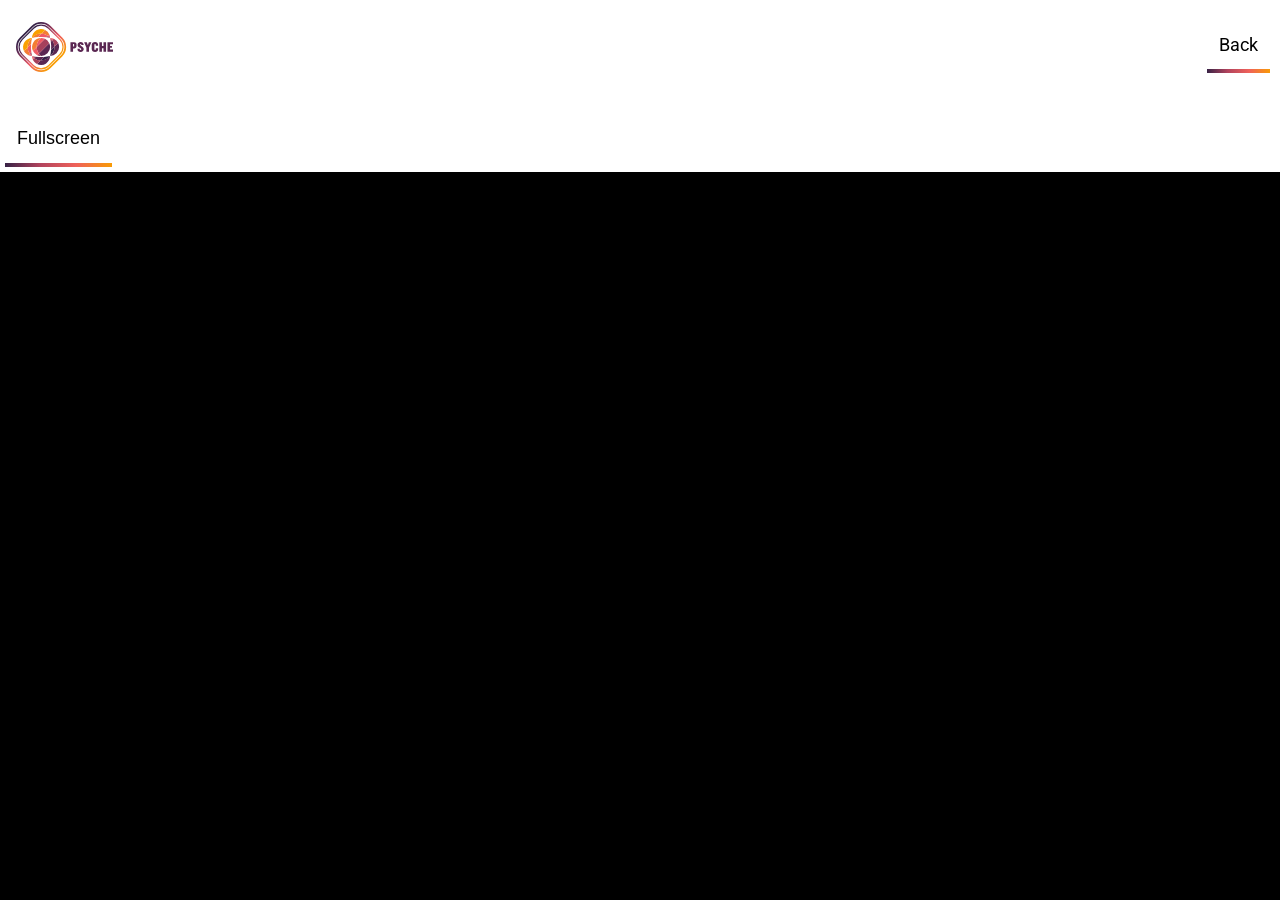
==== index.html @ 3dac9cd0 "Add index entrypoint for GitHub Pages Made-with: Cursor" ====
<!DOCTYPE html>
<html lang="en">
  <head>
    <meta charset="UTF-8">
    <meta http-equiv="refresh" content="0; url=year-on-psyche.html">
    <meta name="viewport" content="width=device-width, initial-scale=1.0">
    <title>Redirecting...</title>
  </head>
  <body>
    <p>Redirecting to <a href="year-on-psyche.html">year-on-psyche.html</a>...</p>
  </body>
</html>
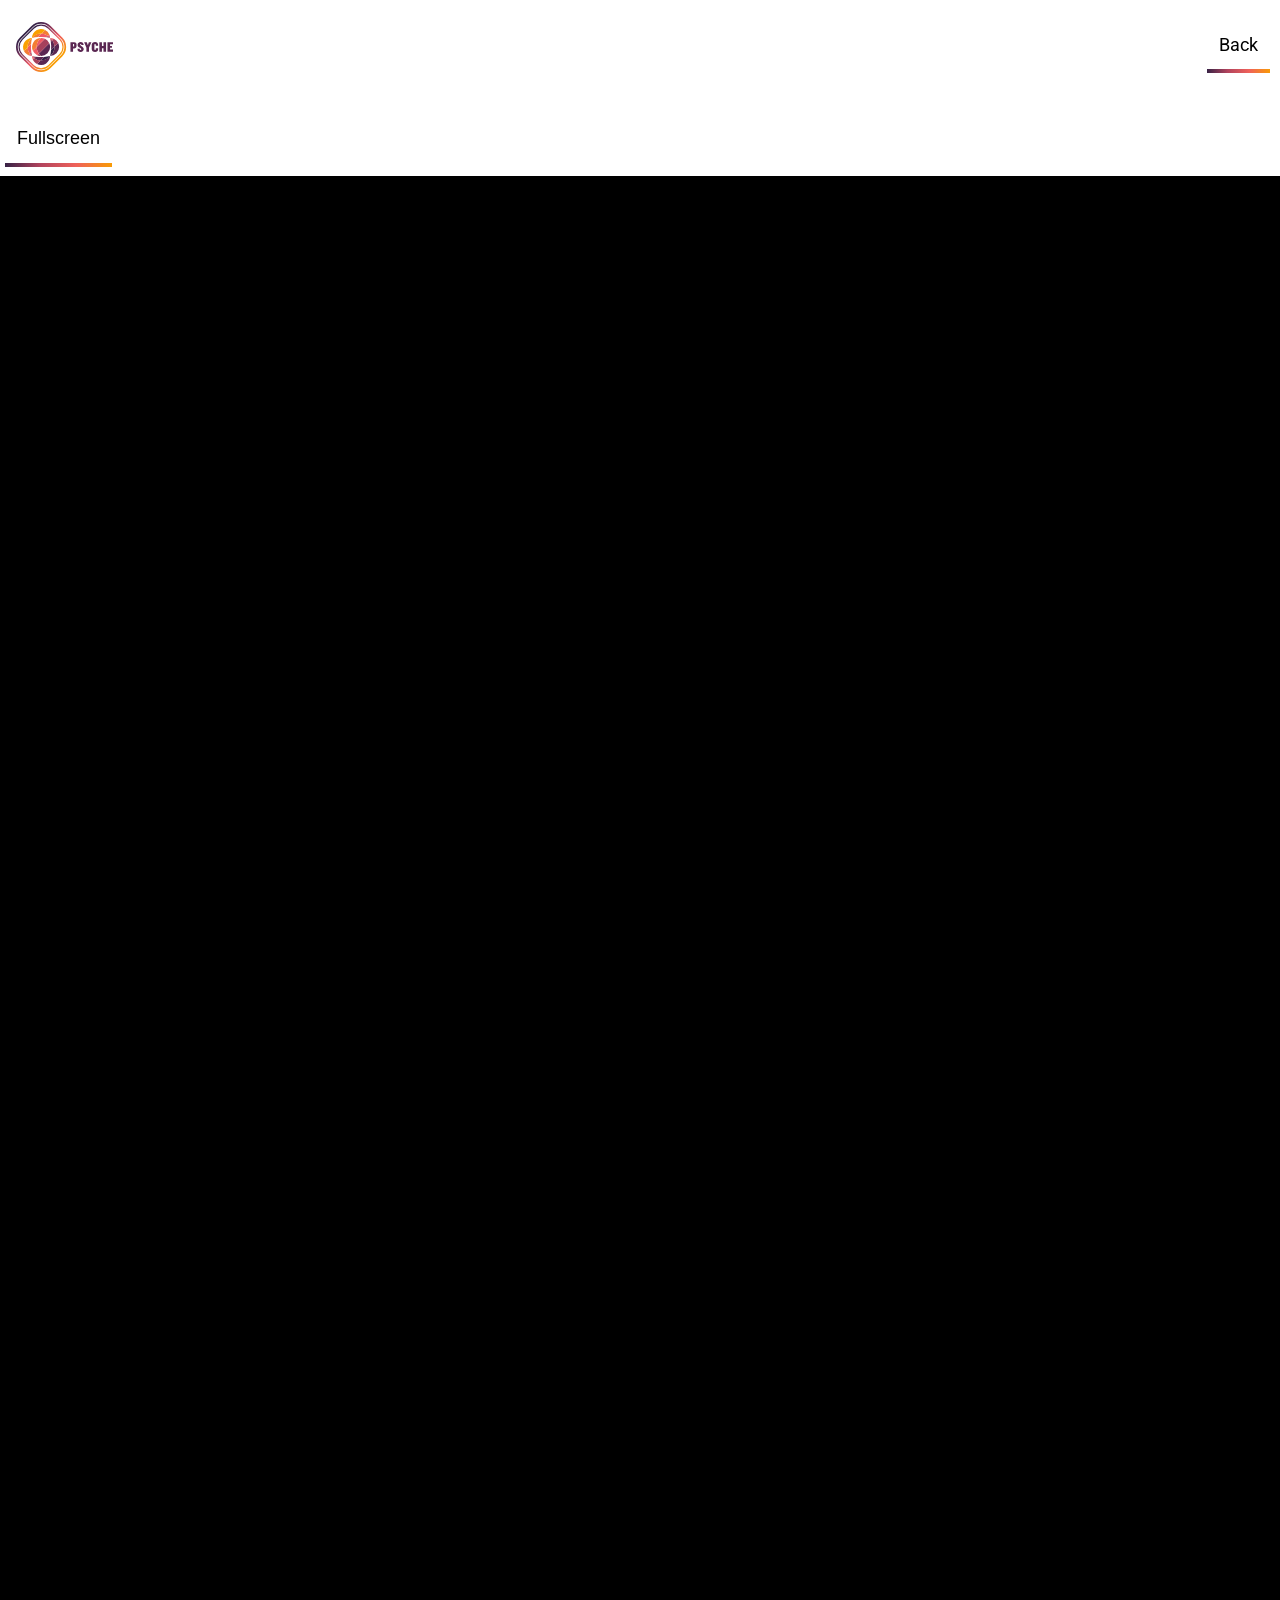
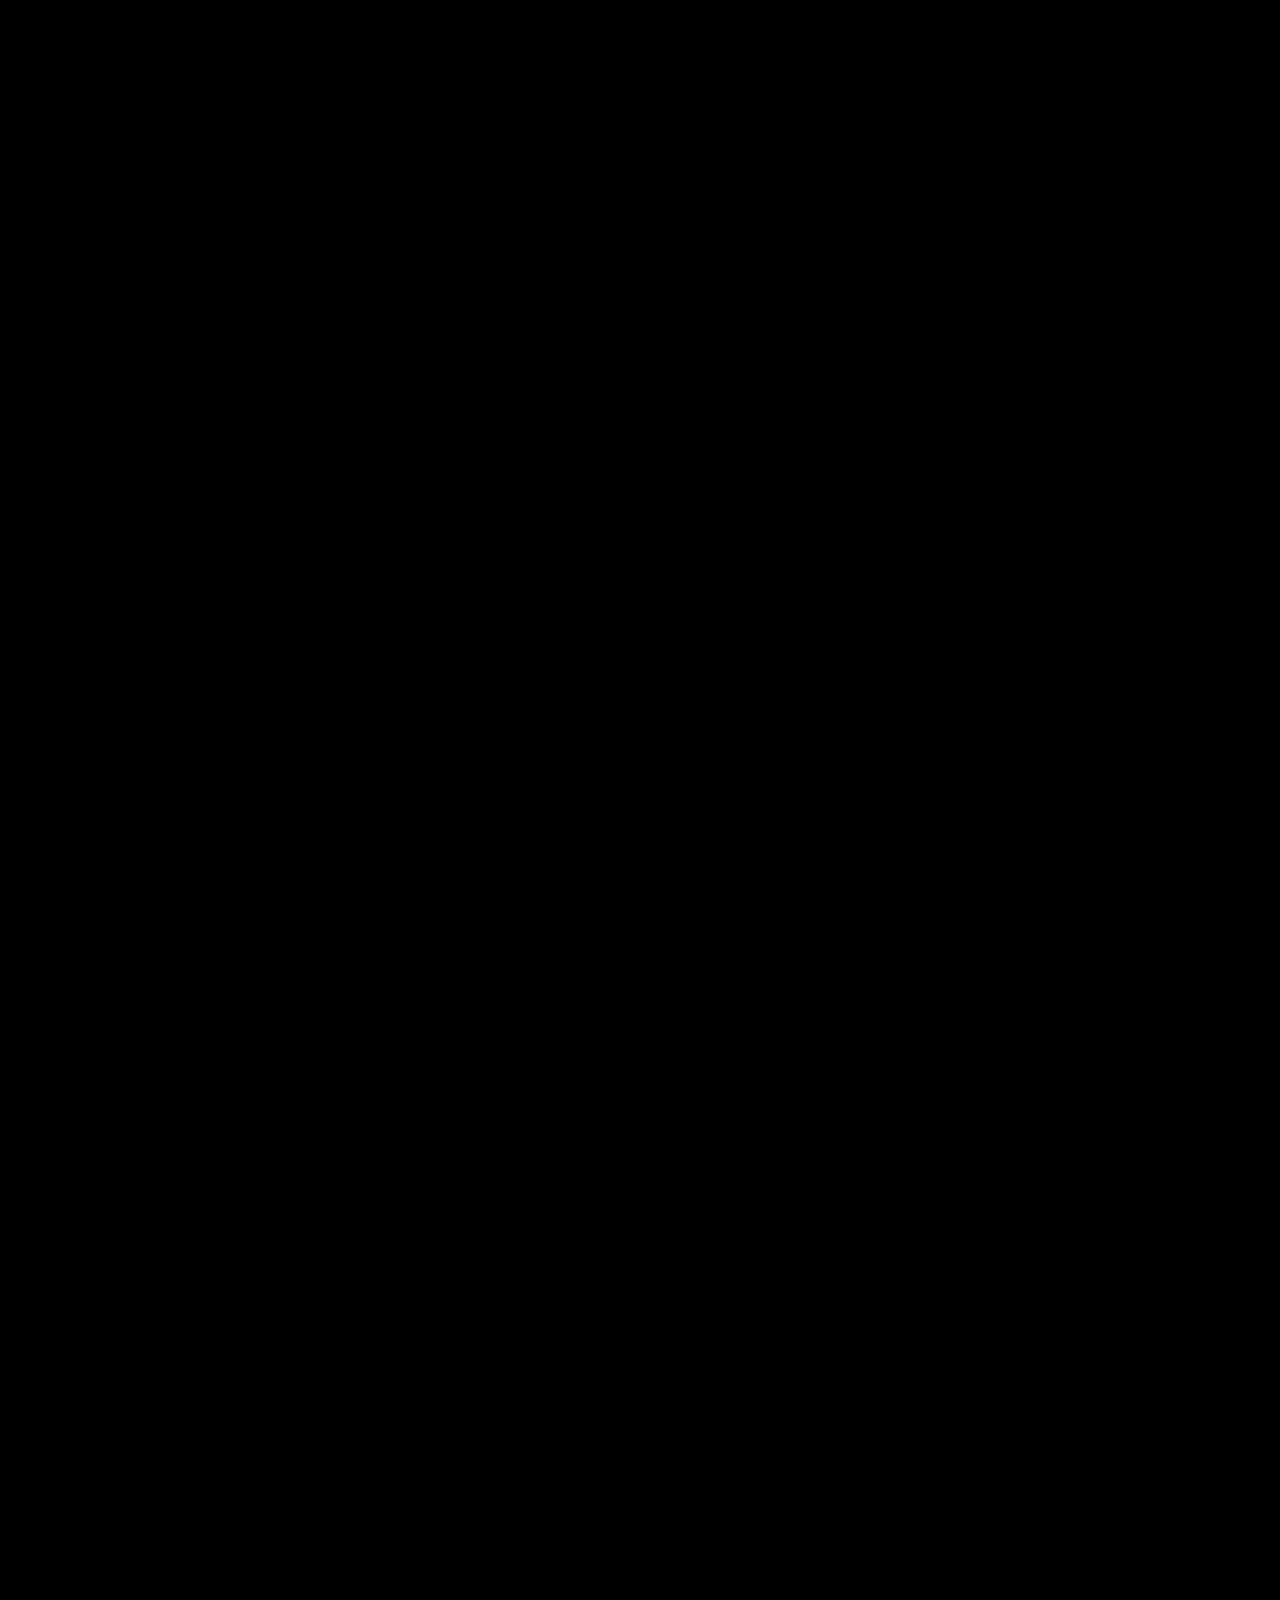
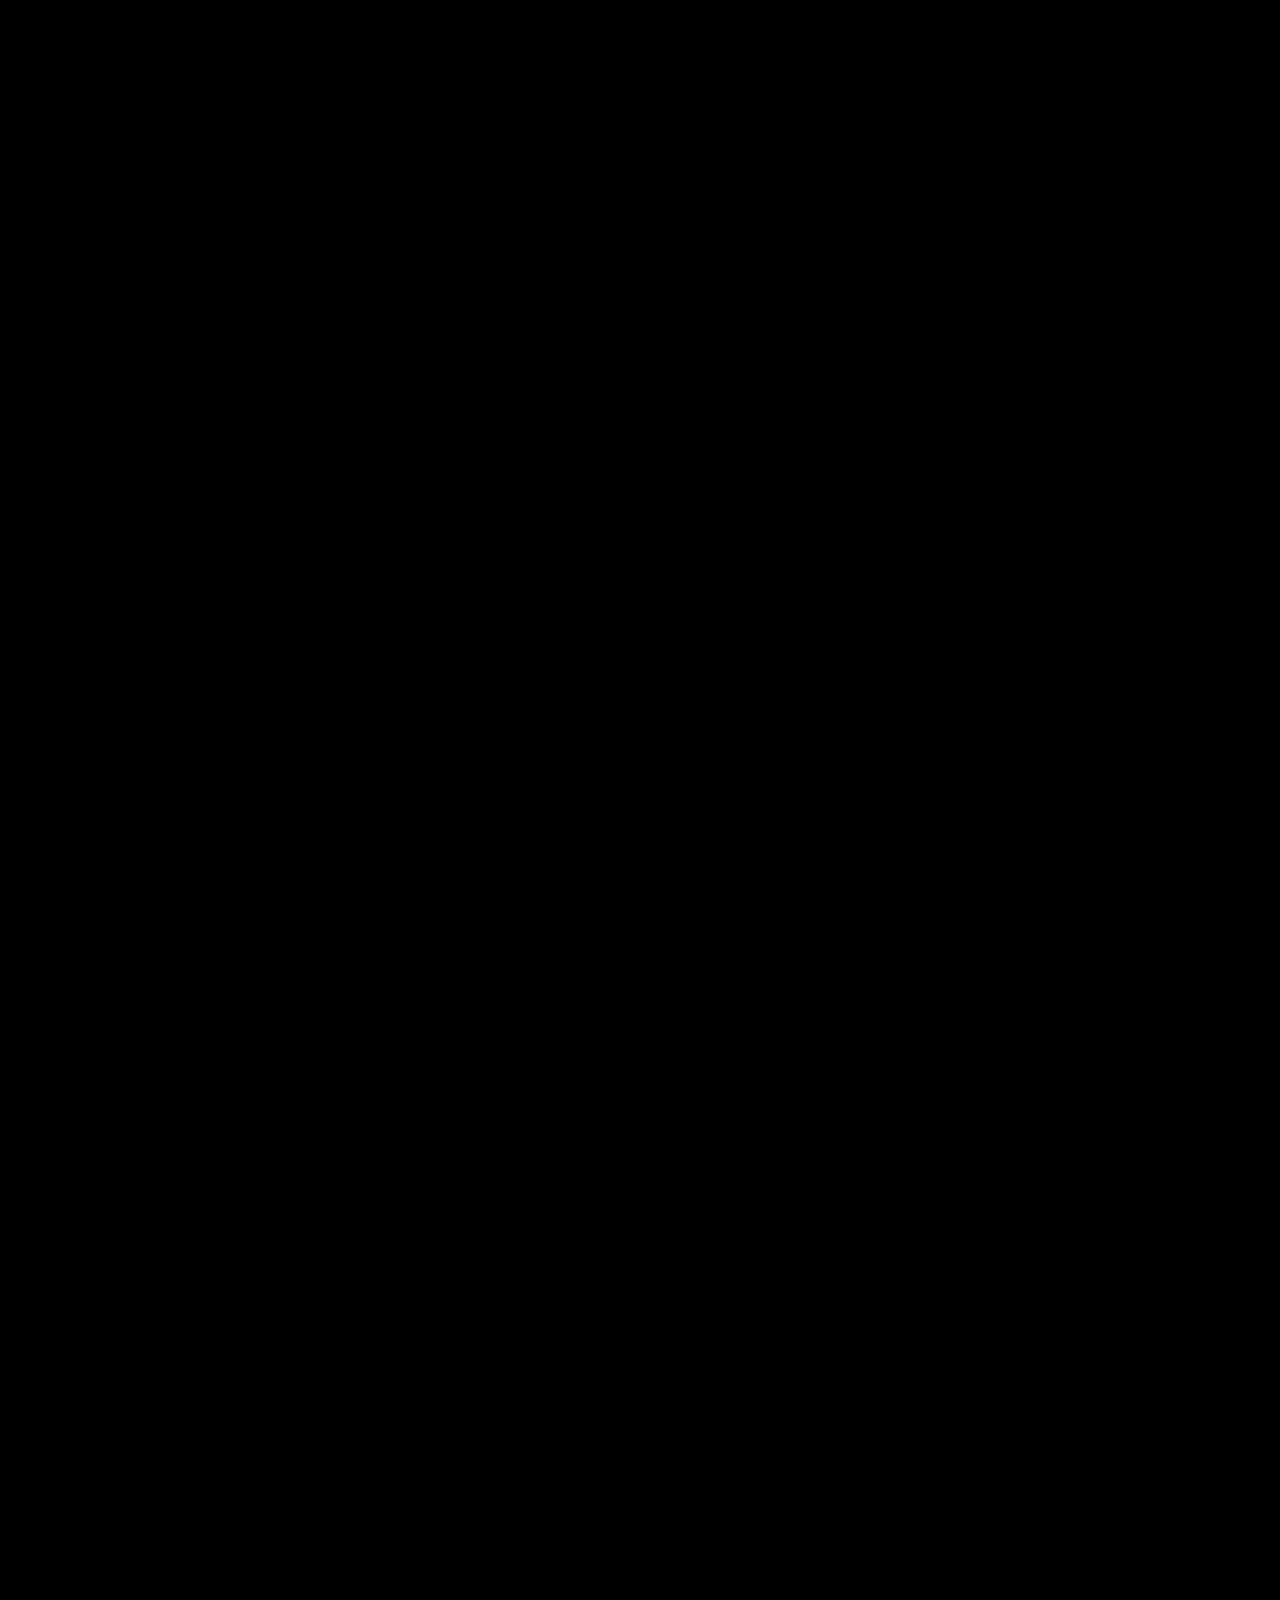
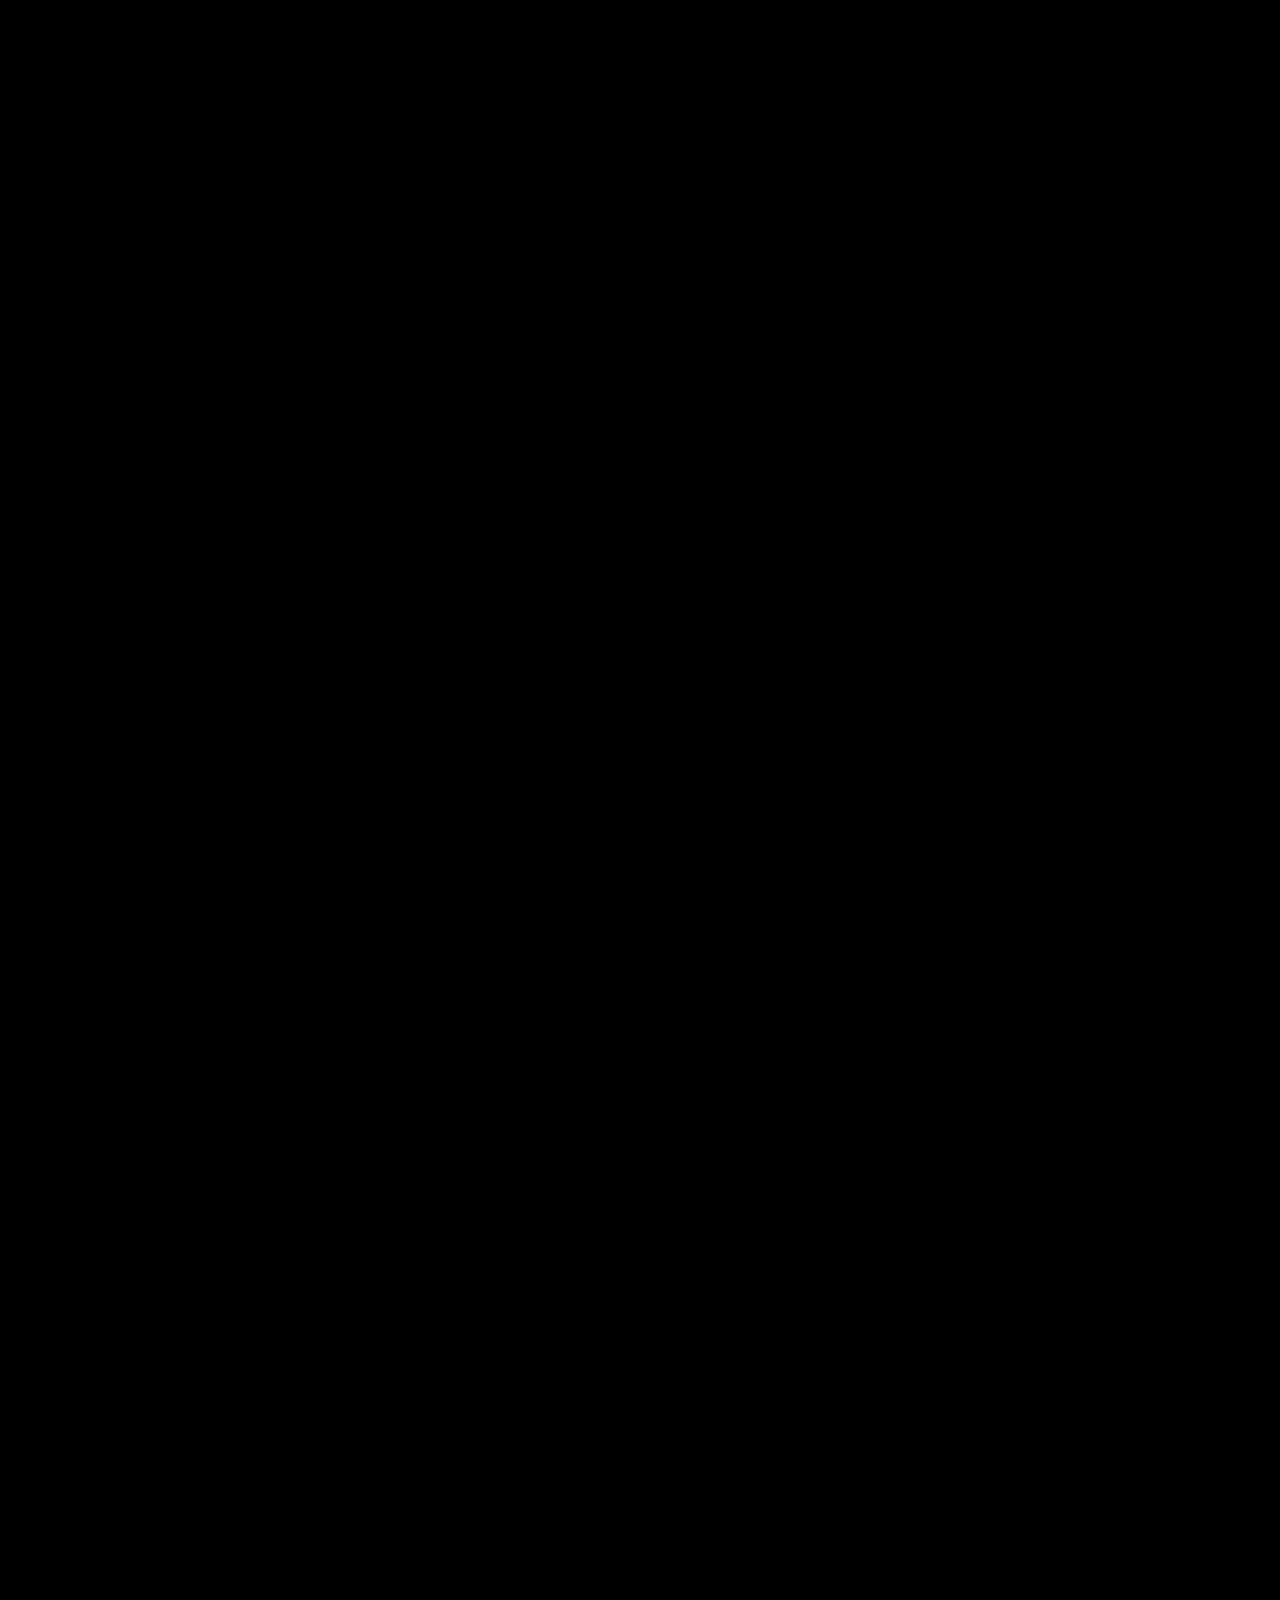
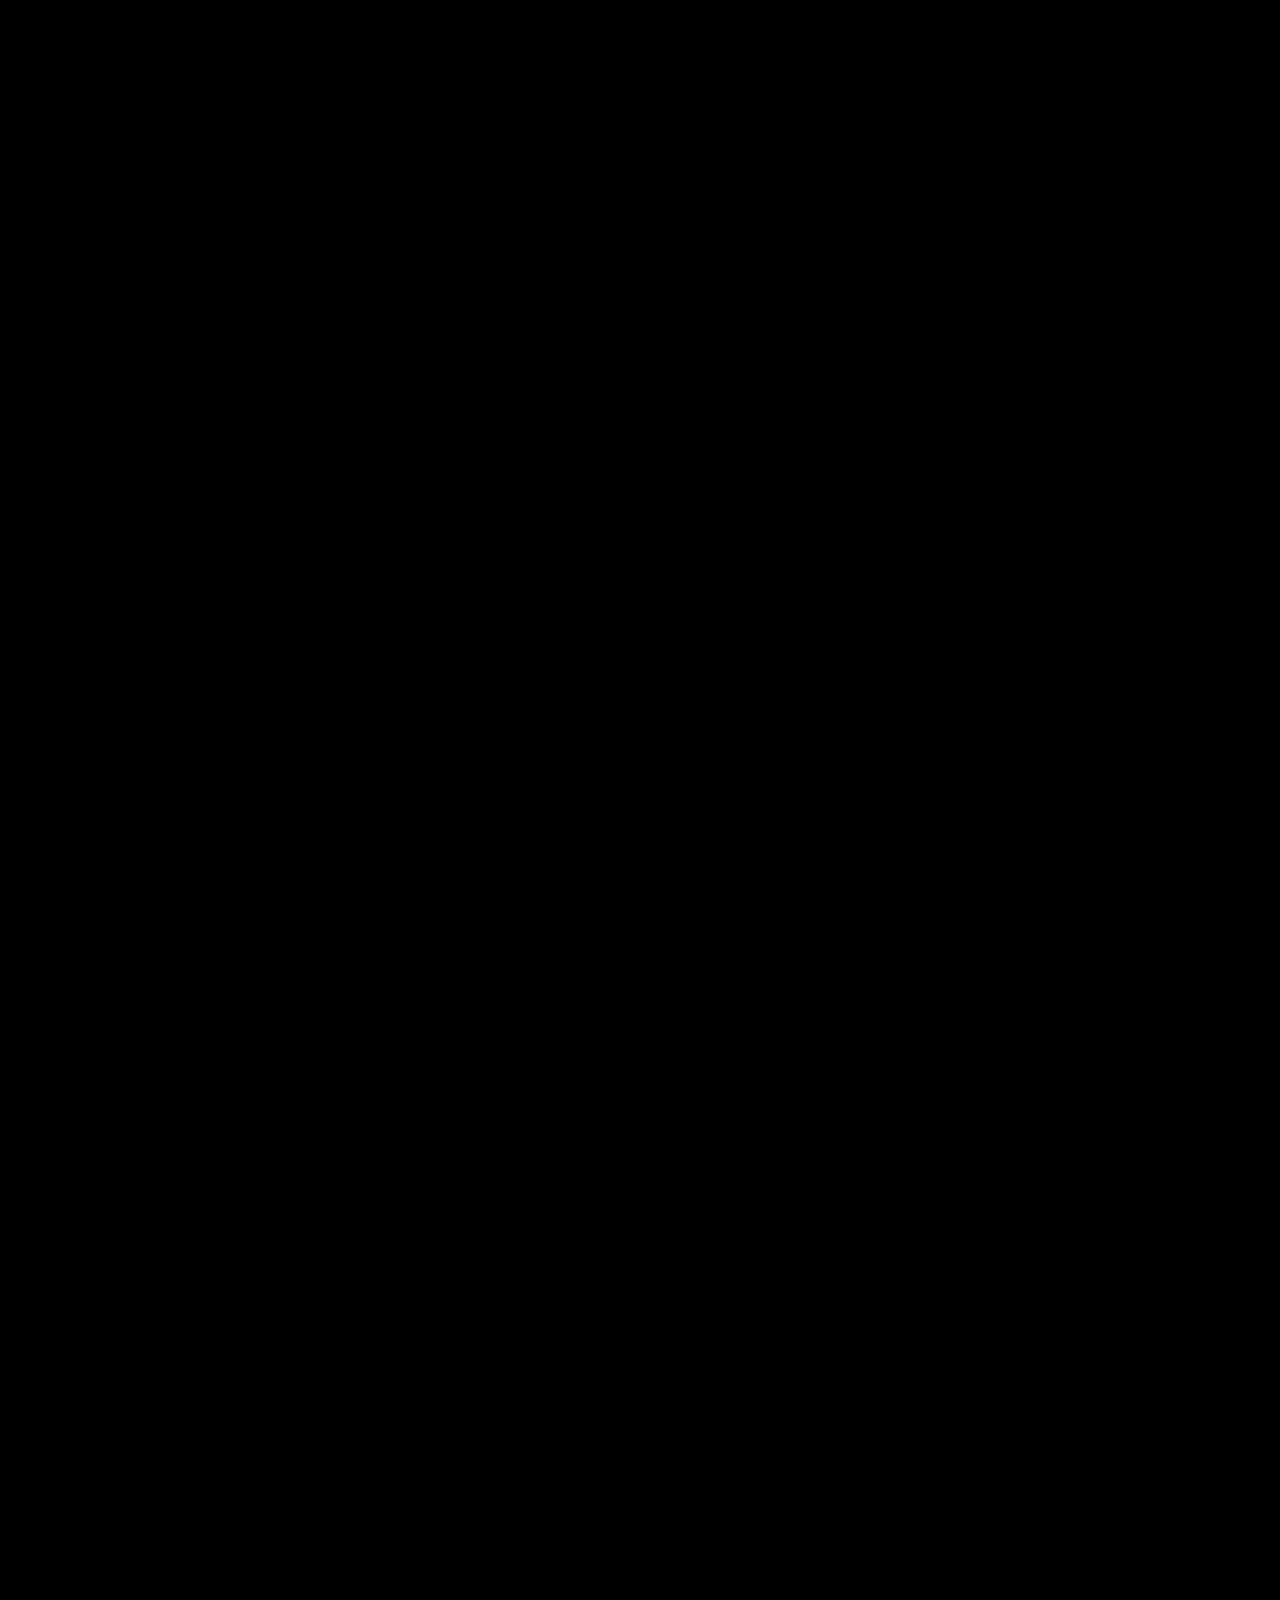
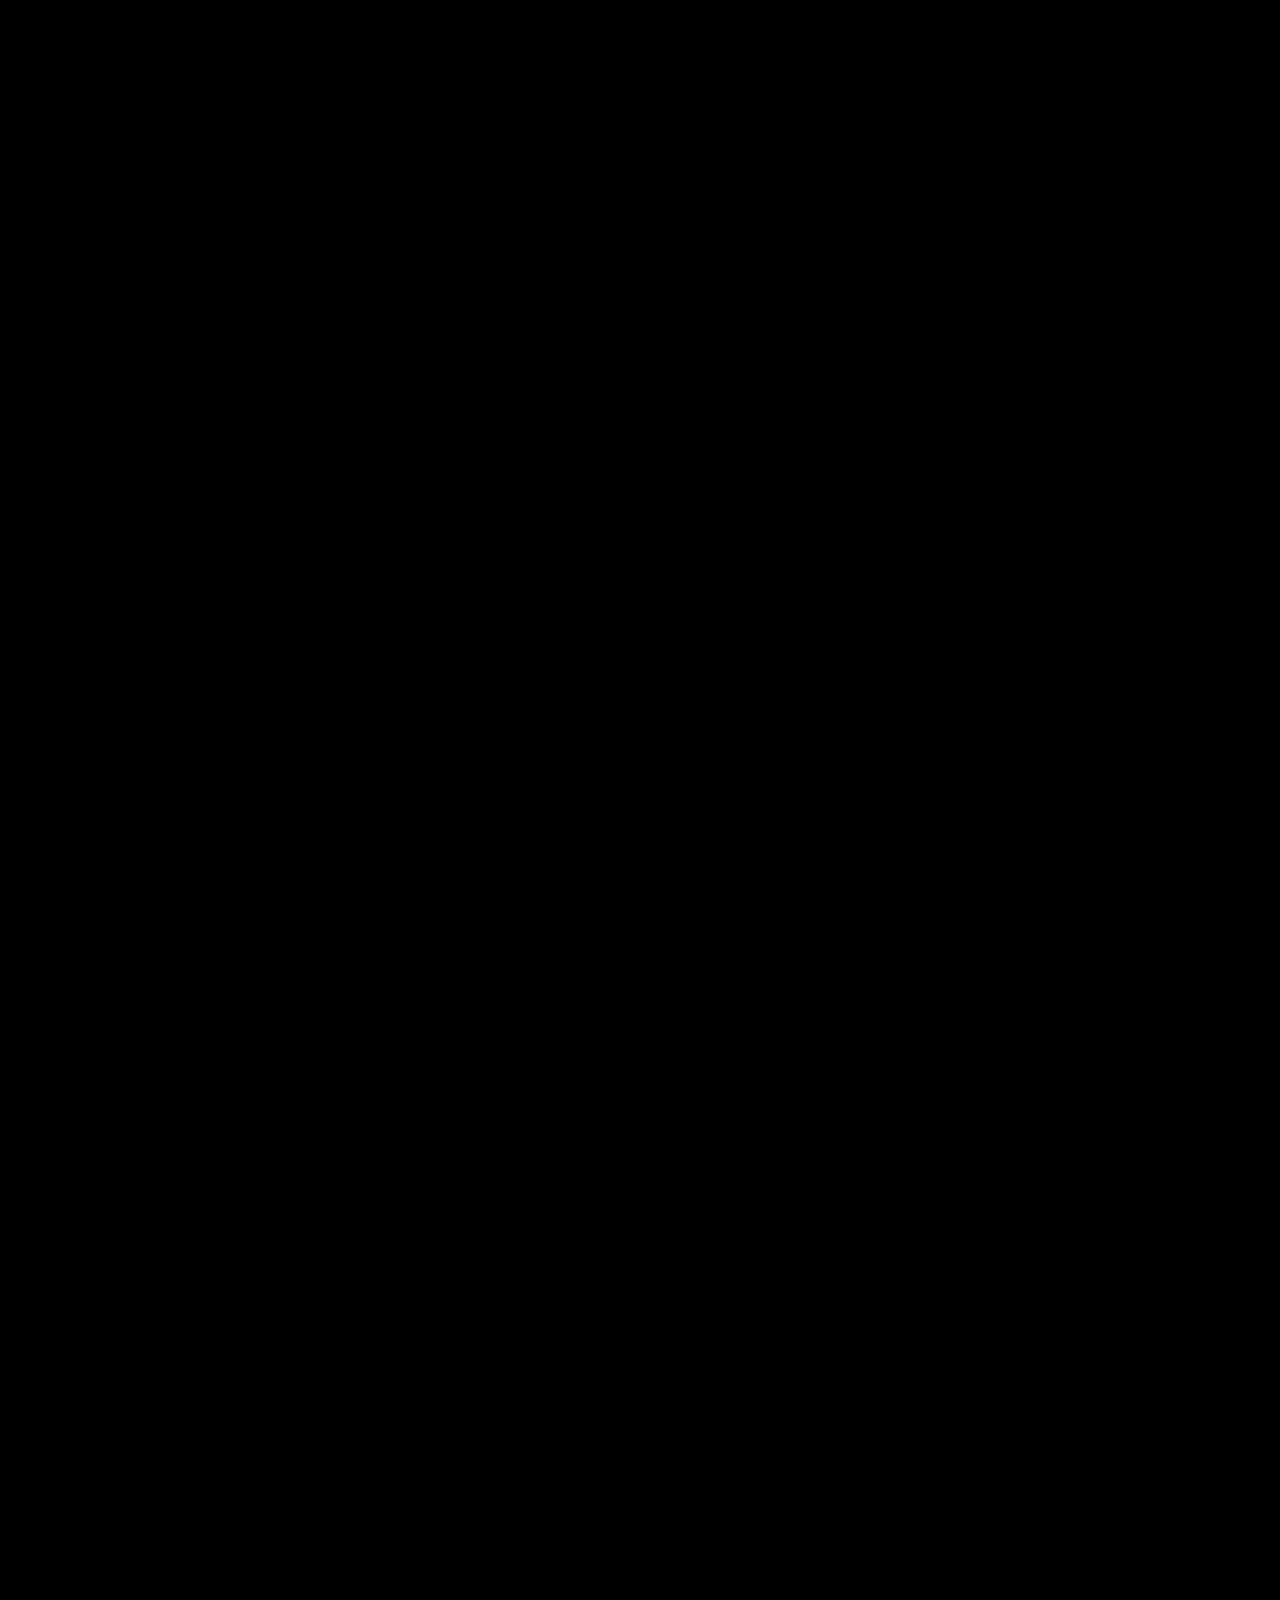
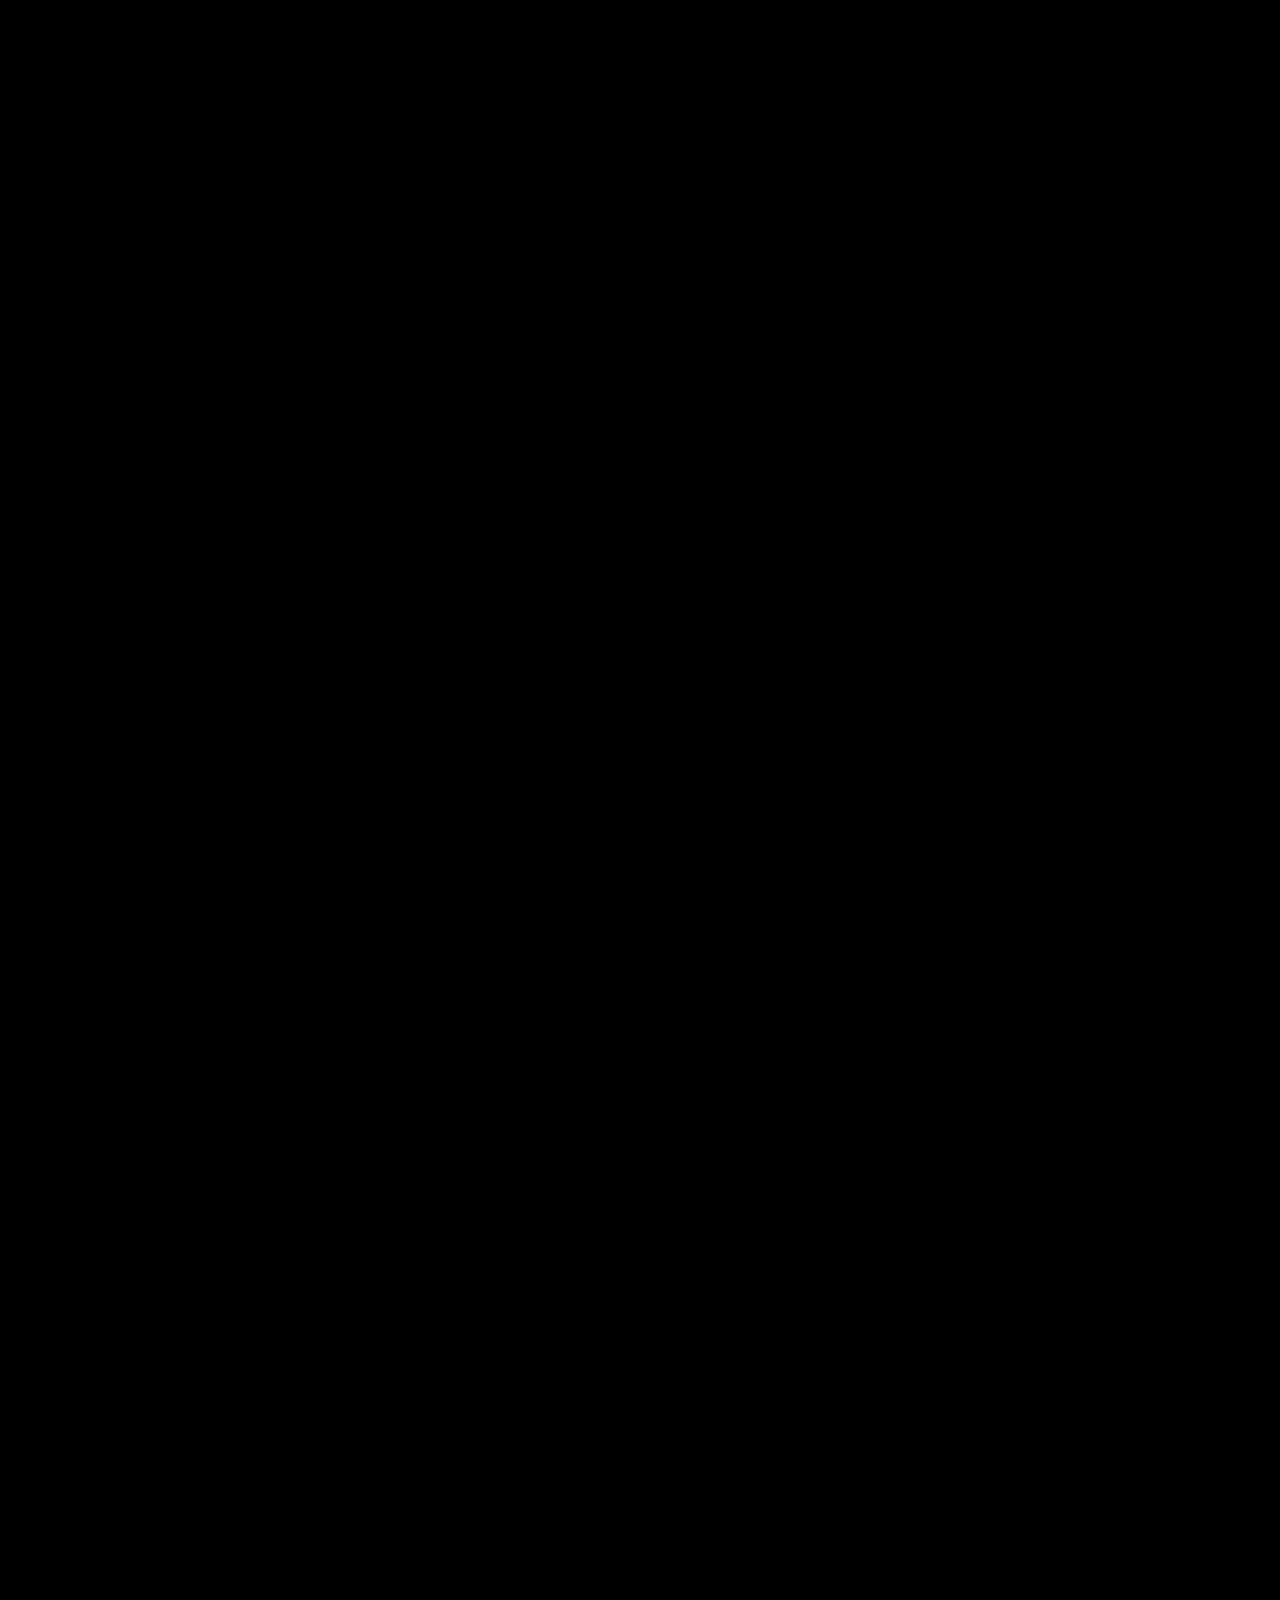
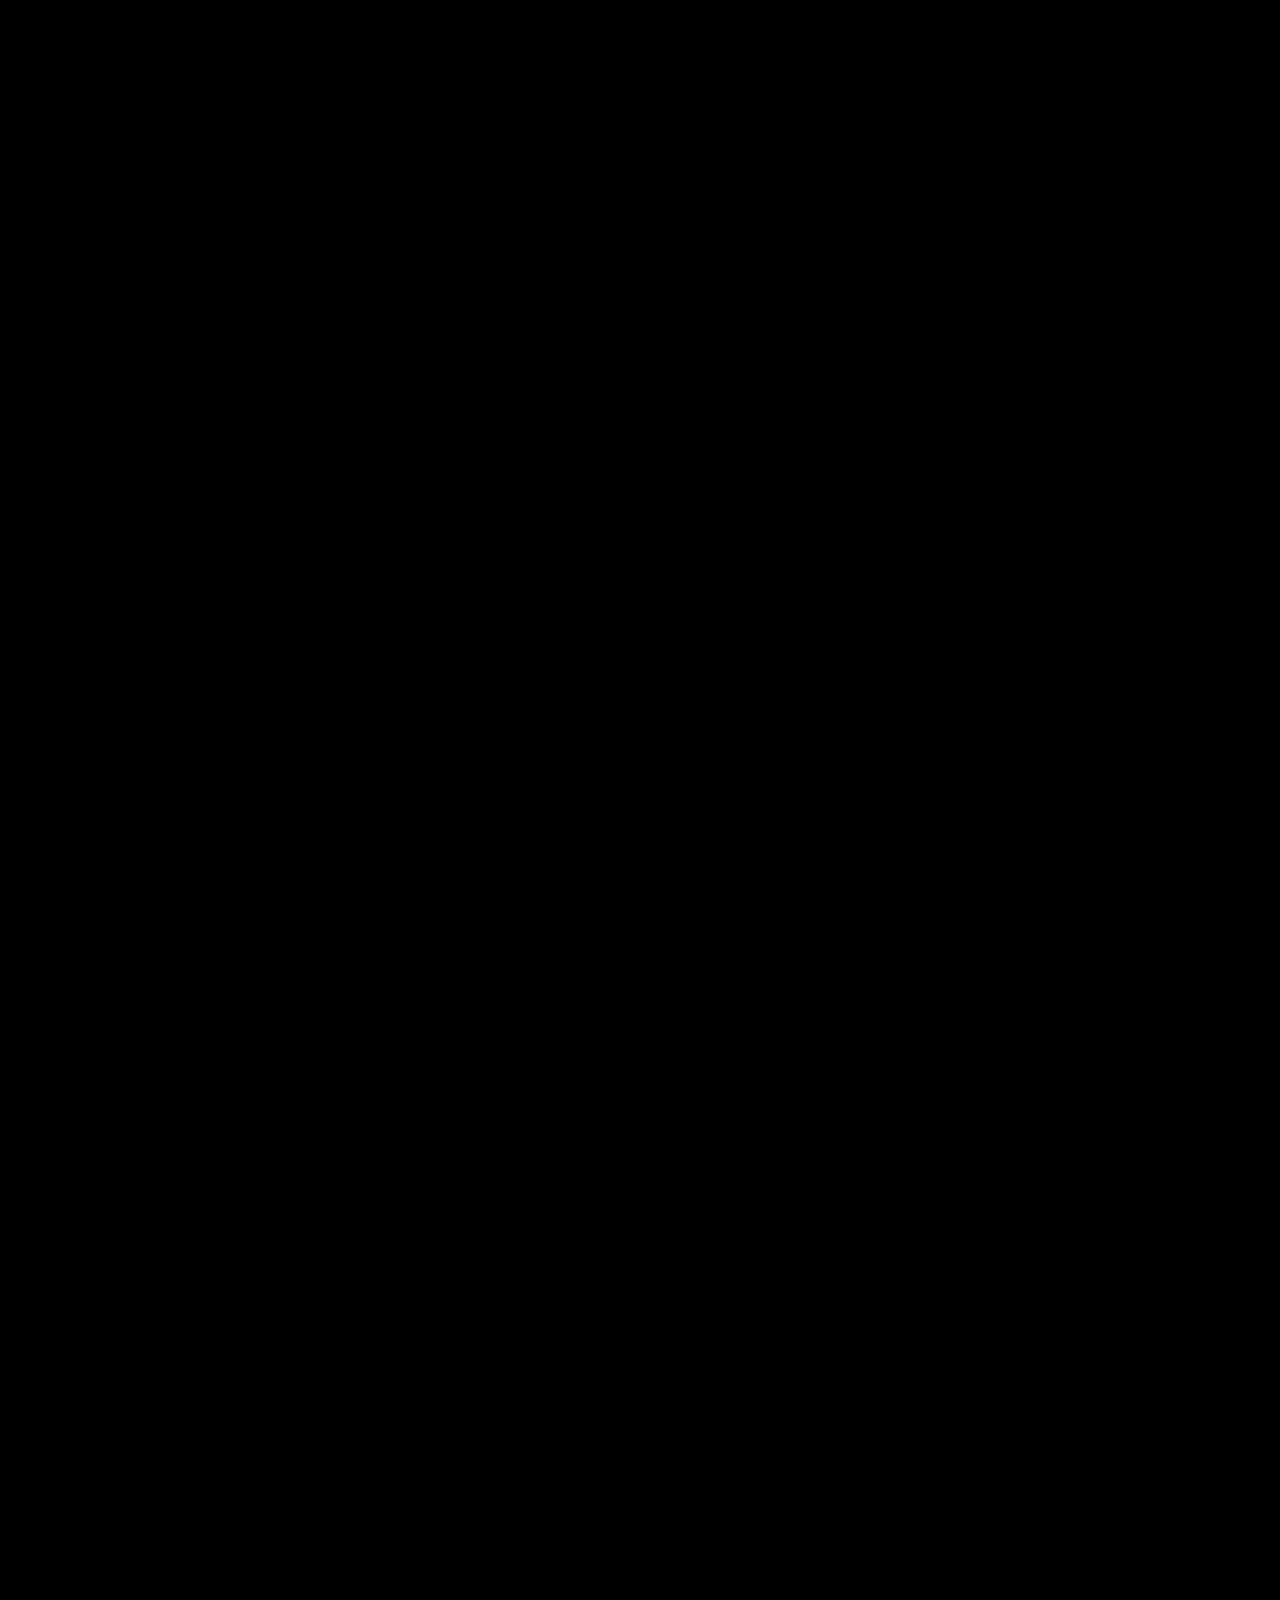
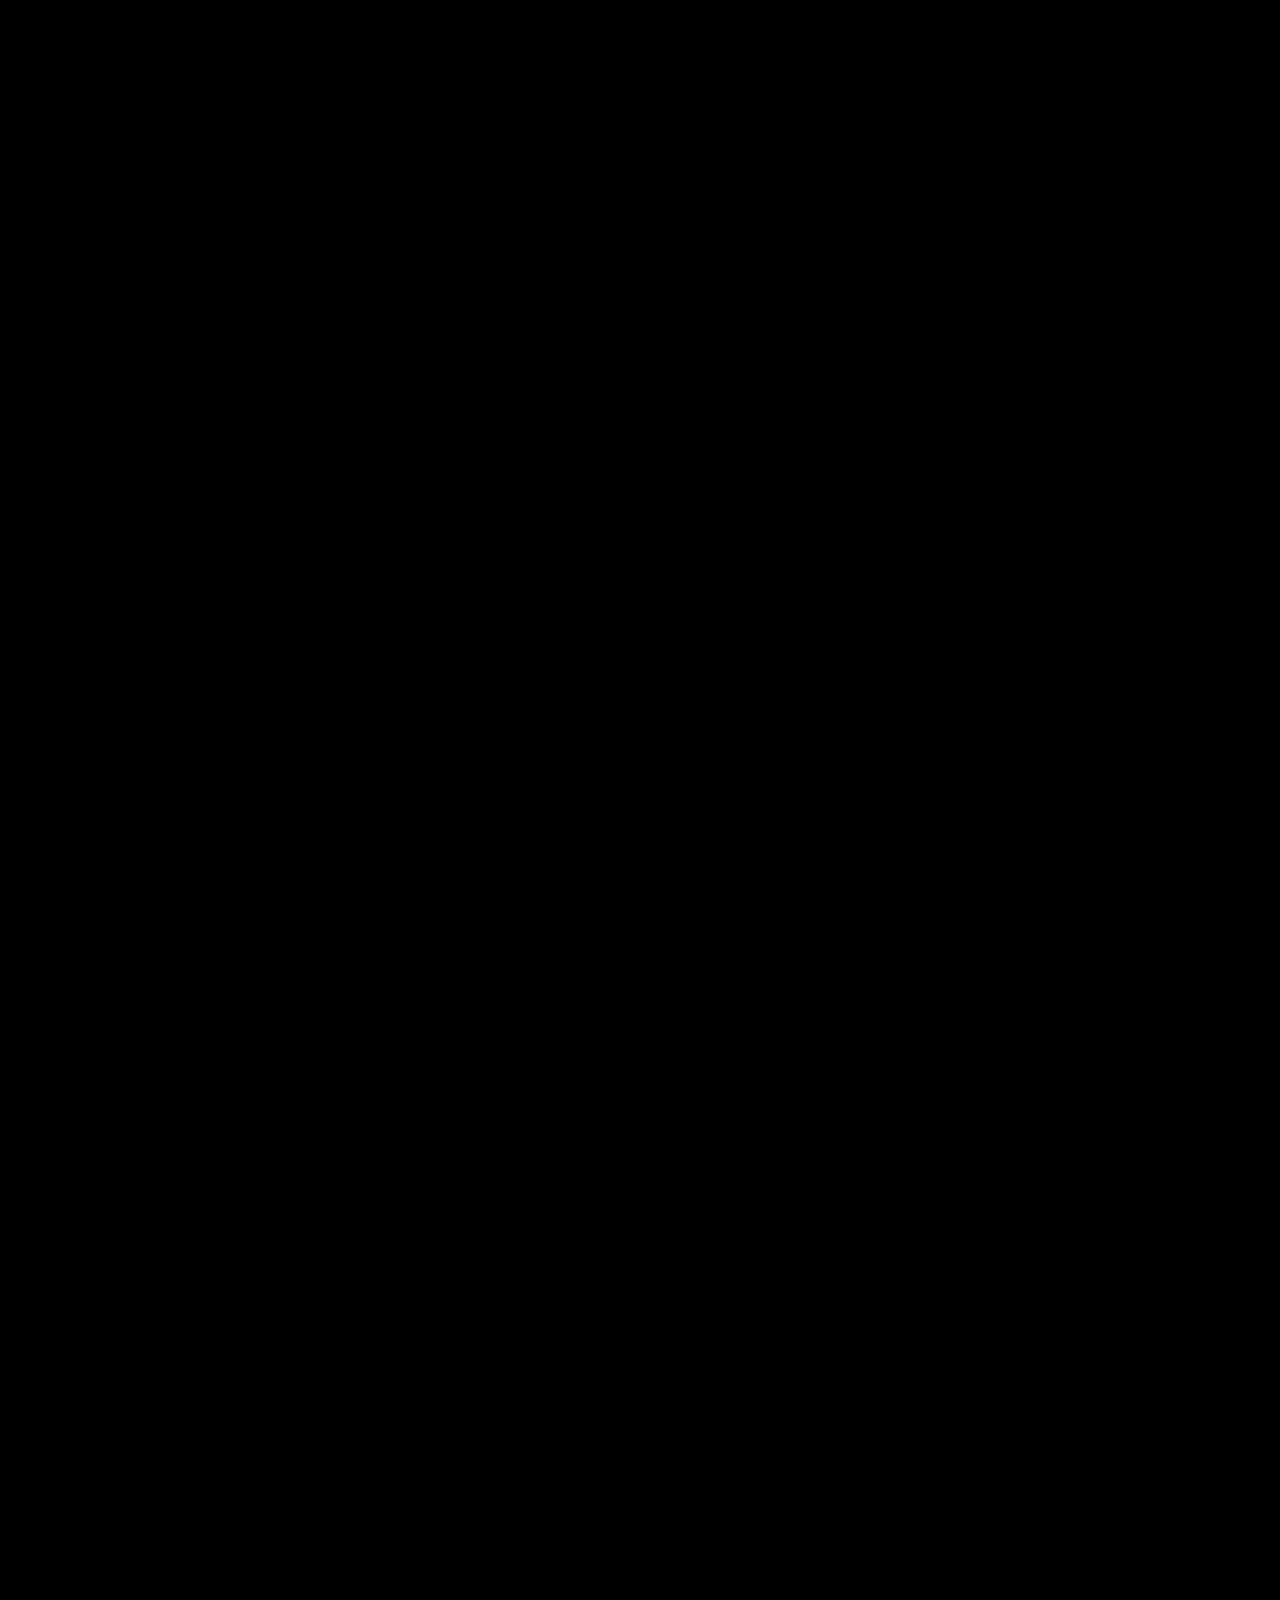
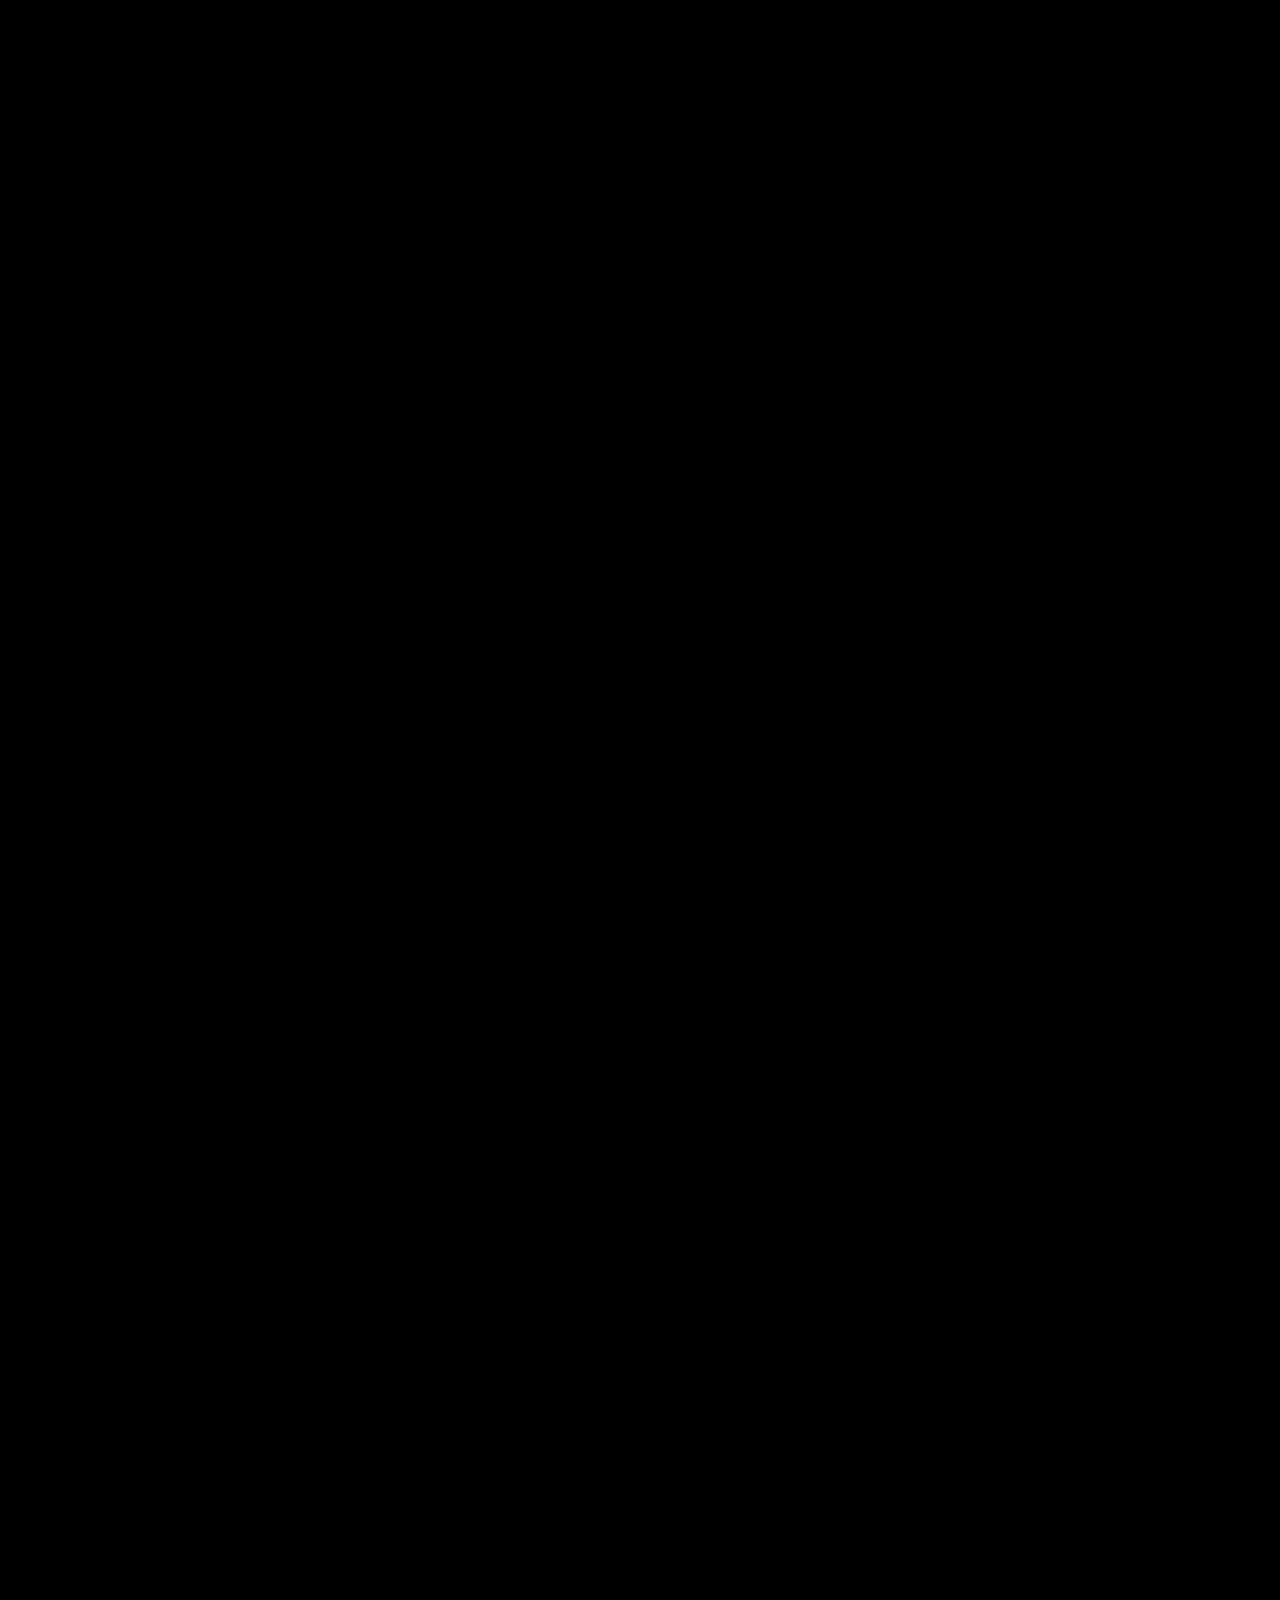
==== commit dc1d12cf: "updated build 28 april" ====
--- a/index.html
+++ b/index.html
@@ -9,4 +9,4 @@
   <body>
     <p>Redirecting to <a href="year-on-psyche.html">year-on-psyche.html</a>...</p>
   </body>
-</html>
+</html>
